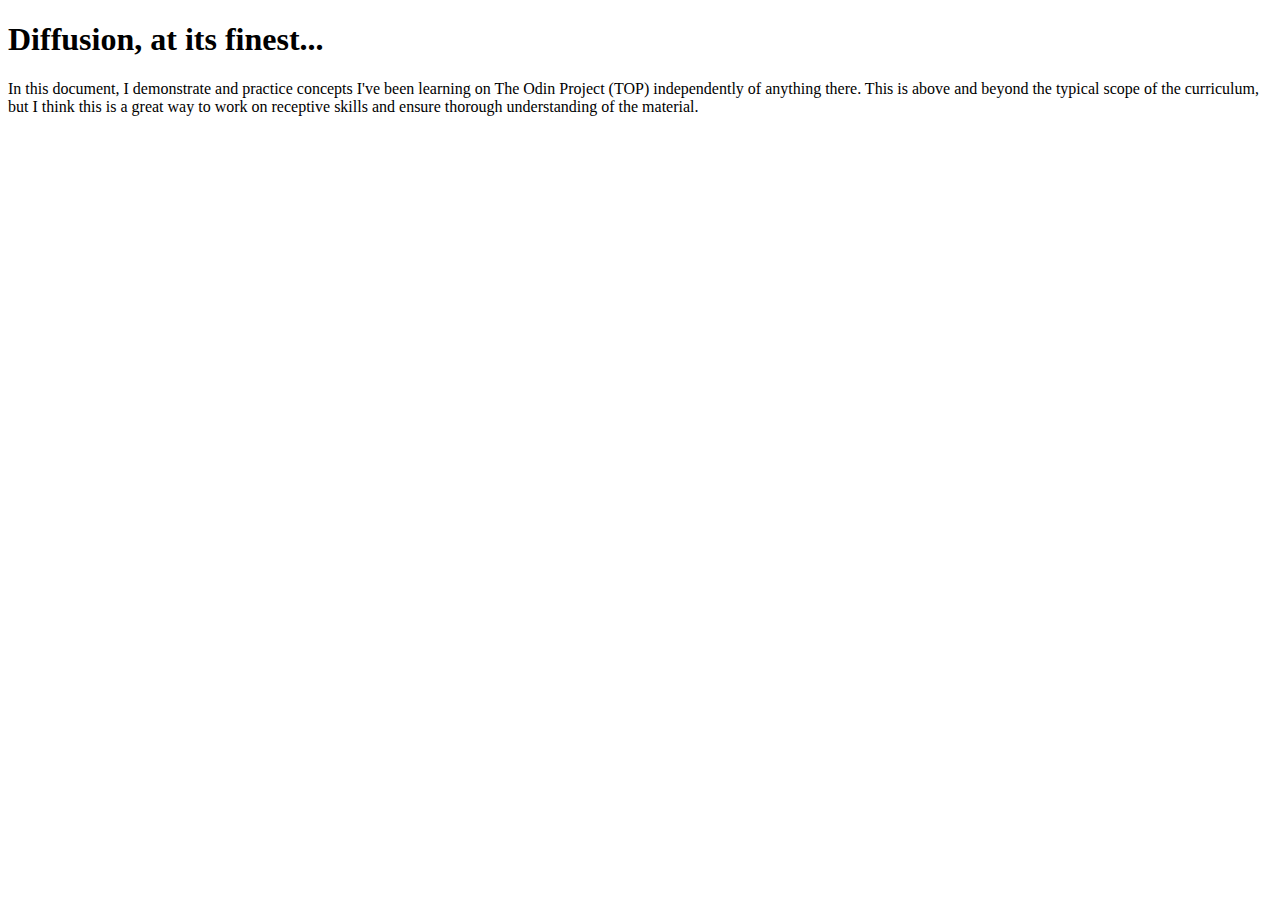
==== index.html @ 19de961d "first commit; basic HTML+a paragraph" ====
<!DOCTYPE html>
<html lang="en">
<head>
    <meta charset="UTF-8">
    <meta name="viewport" content="width=device-width, initial-scale=1.0">
    <title>Diffusion Learning</title>
</head>
<body>
    <h1>Diffusion, at its finest...</h1>
    <p>In this document, I demonstrate and practice concepts I've been learning on
        The Odin Project (TOP) independently of anything there. This is above and beyond
        the typical scope of the curriculum, but I think this is a great way to work on receptive
        skills and ensure thorough understanding of the material.
    </p>
</body>
</html>
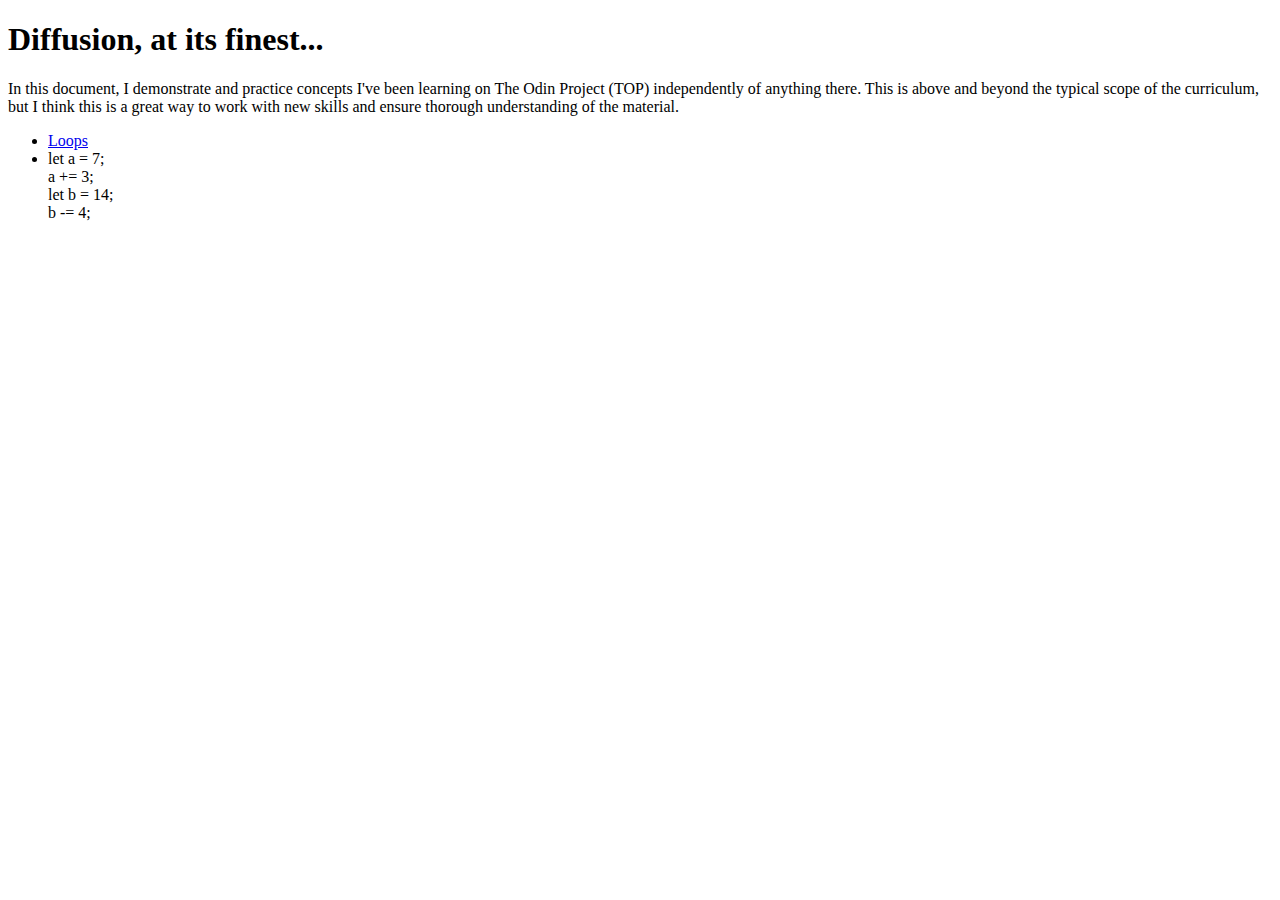
==== commit 3b998b30: "added basic JS" ====
--- a/index.html
+++ b/index.html
@@ -9,8 +9,12 @@
     <h1>Diffusion, at its finest...</h1>
     <p>In this document, I demonstrate and practice concepts I've been learning on
         The Odin Project (TOP) independently of anything there. This is above and beyond
-        the typical scope of the curriculum, but I think this is a great way to work on receptive
+        the typical scope of the curriculum, but I think this is a great way to work with new
         skills and ensure thorough understanding of the material.
     </p>
+    <ul>
+        <li><a href="loops.html">Loops</a></li>
+        <li>let a = 7;<br>a += 3;<br>let b = 14;<br>b -= 4;</li>
+    </ul>
 </body>
 </html>